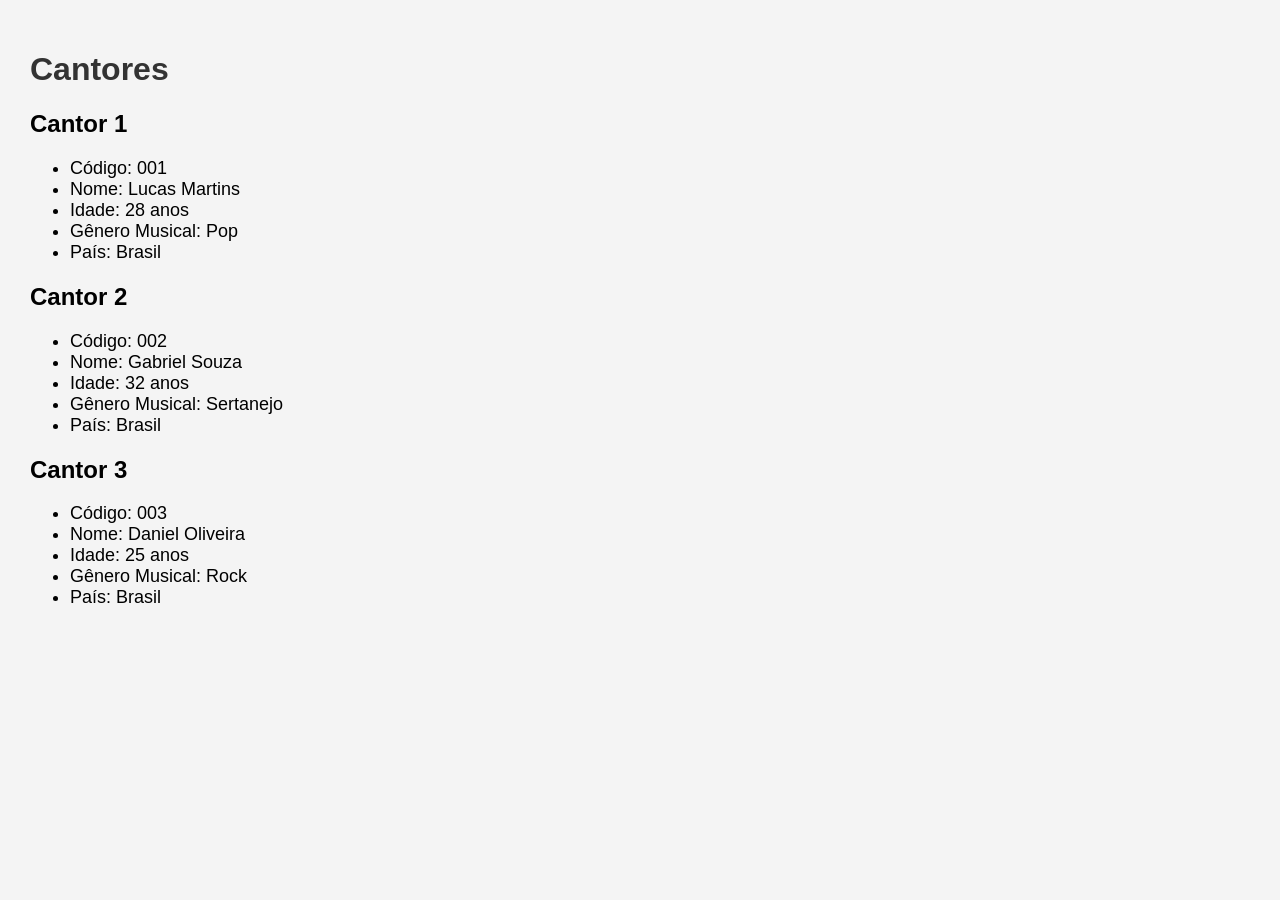
==== cantores.html @ 46d128cb "Adicionando pagina de cantores" ====
<!DOCTYPE html>
<html lang="pt-br">
<head>
    <meta charset="UTF-8">
    <meta name="viewport" content="width=device-width, initial-scale=1.0">
    <title>Cantores</title>
    <link rel="stylesheet" href="style.css">
</head>
<body>

    <h1>Cantores</h1>

    <h2>Cantor 1</h2>
    <ul>
        <li>Código: 001</li>
        <li>Nome: Lucas Martins</li>
        <li>Idade: 28 anos</li>
        <li>Gênero Musical: Pop</li>
        <li>País: Brasil</li>
    </ul>

    <h2>Cantor 2</h2>
    <ul>
        <li>Código: 002</li>
        <li>Nome: Gabriel Souza</li>
        <li>Idade: 32 anos</li>
        <li>Gênero Musical: Sertanejo</li>
        <li>País: Brasil</li>
    </ul>

    <h2>Cantor 3</h2>
    <ul>
        <li>Código: 003</li>
        <li>Nome: Daniel Oliveira</li>
        <li>Idade: 25 anos</li>
        <li>Gênero Musical: Rock</li>
        <li>País: Brasil</li>
    </ul>

</body>
</html>
---- style.css ----
body {
    font-family: Arial, sans-serif;
    background-color: #f4f4f4;
    margin: 0;
    padding: 30px;
}

h1 {
    color: #333333;
}

p,
li,
label {
    font-size: 18px;
}

form {
    background-color: white;
    padding: 20px;
    max-width: 400px;
    border-radius: 8px;
}

input {
    width: 100%;
    padding: 8px;
    margin: 8px 0 15px 0;
    box-sizing: border-box;
}

button {
    padding: 10px 20px;
}
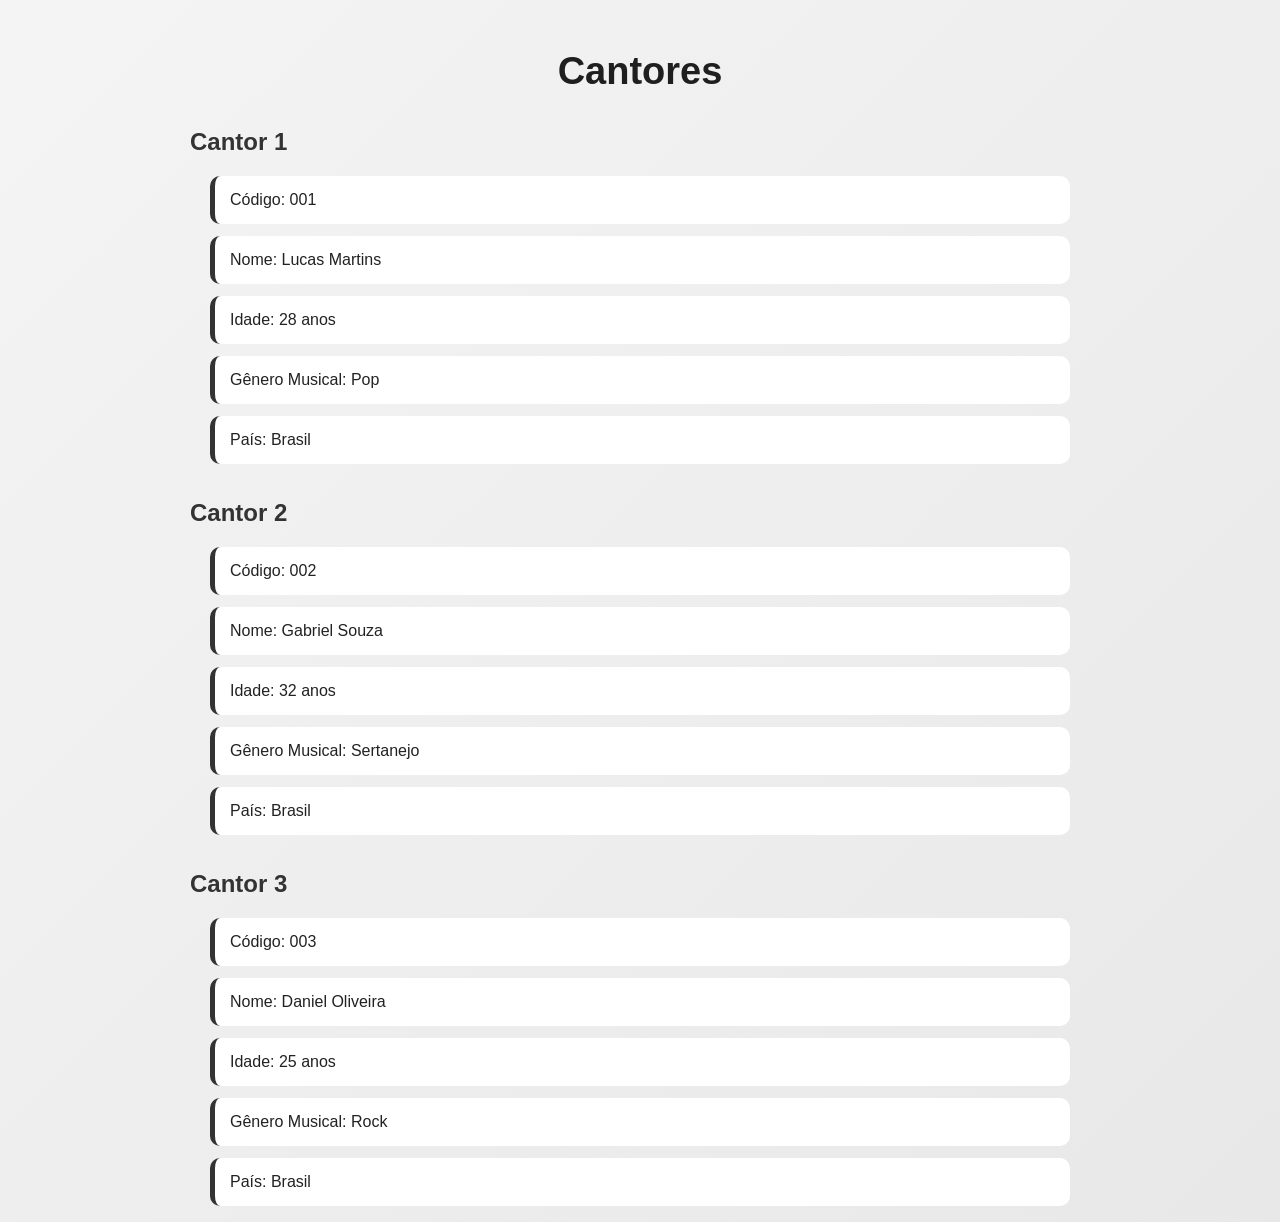
==== commit 7b93aad8: "Melhorando estilo visual do site" ====
--- a/cantores.html
+++ b/cantores.html
@@ -4,7 +4,7 @@
     <meta charset="UTF-8">
     <meta name="viewport" content="width=device-width, initial-scale=1.0">
     <title>Cantores</title>
-    <link rel="stylesheet" href="style.css">
+    <link rel="stylesheet" href="css/estilo.css">
 </head>
 <body>
 
--- a/css/estilo.css
+++ b/css/estilo.css
@@ -0,0 +1,133 @@
+body {
+    font-family: Arial, Helvetica, sans-serif;
+    background: linear-gradient(135deg, #f4f4f4, #e8e8e8);
+    margin: 0;
+    color: #222;
+}
+
+/* Menu */
+nav {
+    background-color: #1f1f1f;
+    padding: 18px;
+    text-align: center;
+}
+
+nav a {
+    color: white;
+    text-decoration: none;
+    margin: 0 15px;
+    font-weight: bold;
+    transition: 0.3s;
+}
+
+nav a:hover {
+    color: #c9c9c9;
+}
+
+/* Conteúdo principal */
+body > h1,
+body > h2,
+body > p,
+body > ul,
+body > form {
+    max-width: 900px;
+    margin-left: auto;
+    margin-right: auto;
+}
+
+h1 {
+    text-align: center;
+    margin-top: 50px;
+    font-size: 38px;
+    color: #1f1f1f;
+}
+
+h2 {
+    margin-top: 35px;
+    color: #333;
+}
+
+p {
+    font-size: 18px;
+    line-height: 1.6;
+    padding: 0 20px;
+    text-align: center;
+}
+
+/* Listas */
+ul {
+    list-style: none;
+    padding: 0;
+}
+
+li {
+    background-color: white;
+    margin: 12px 20px;
+    padding: 15px;
+    border-radius: 10px;
+    border-left: 5px solid #333;
+}
+
+/* Formulário */
+form {
+    background-color: white;
+    padding: 30px;
+    margin-top: 30px;
+    border-radius: 12px;
+    box-shadow: 0 4px 12px rgba(0, 0, 0, 0.08);
+    max-width: 500px;
+}
+
+label {
+    font-weight: bold;
+}
+
+input {
+    width: 100%;
+    padding: 12px;
+    margin-top: 6px;
+    margin-bottom: 18px;
+    border: 1px solid #ccc;
+    border-radius: 6px;
+    box-sizing: border-box;
+    font-size: 16px;
+}
+
+input:focus {
+    outline: none;
+    border-color: #333;
+}
+
+/* Botão */
+button {
+    width: 100%;
+    padding: 12px;
+    background-color: #1f1f1f;
+    color: white;
+    border: none;
+    border-radius: 6px;
+    font-size: 16px;
+    cursor: pointer;
+    transition: 0.3s;
+}
+
+button:hover {
+    background-color: #444;
+}
+
+/* Responsivo */
+@media (max-width: 600px) {
+    nav a {
+        display: block;
+        margin: 10px 0;
+    }
+
+    h1 {
+        font-size: 30px;
+    }
+
+    form {
+        margin-left: 20px;
+        margin-right: 20px;
+    }
+}
